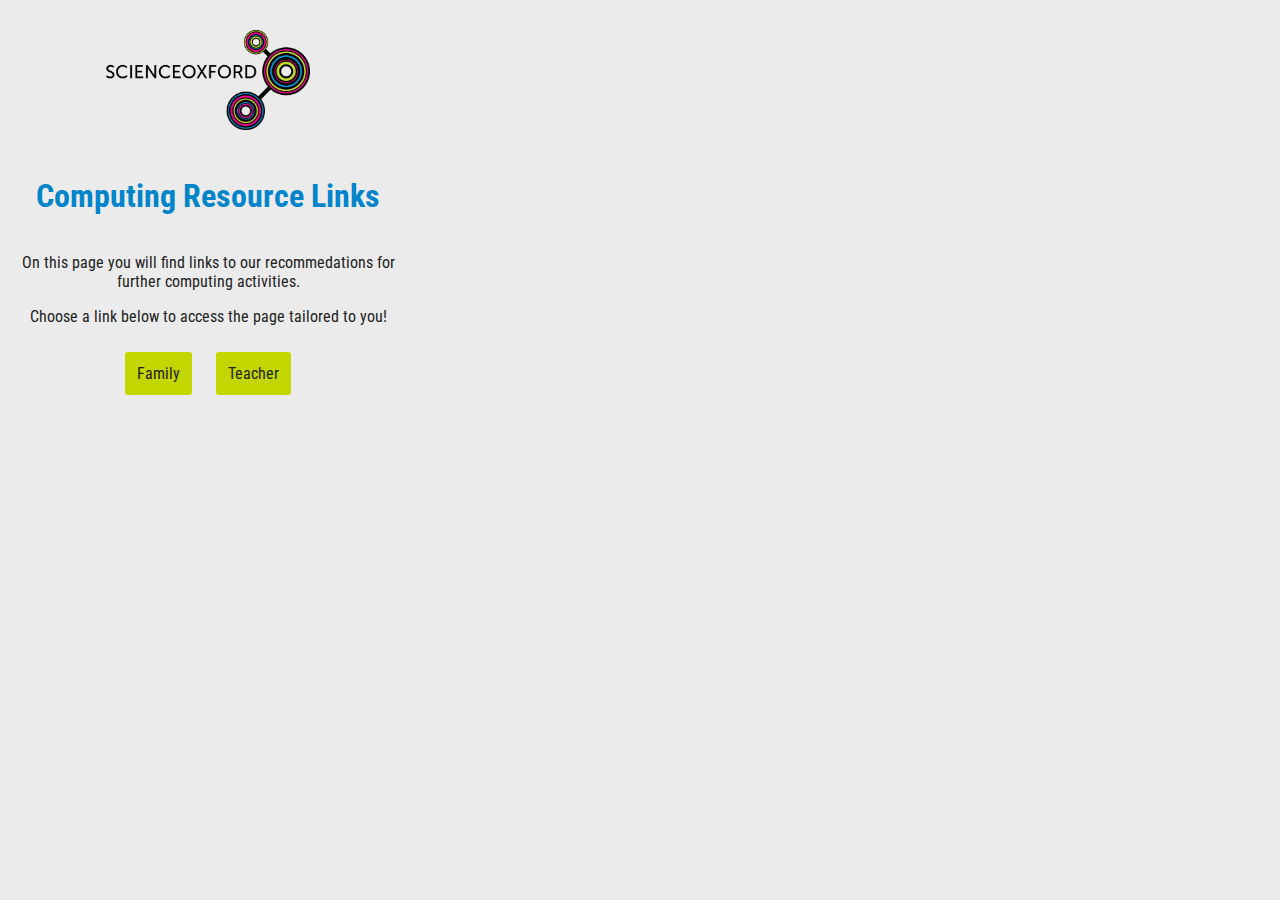
==== index.html @ 1b1b52c6 "Index & family page" ====
<!DOCTYPE html>
<html>

<head>
  <title>Computing Resource Links</title>
  <link rel="stylesheet" type="text/css" href="style.css">
  <link href="https://fonts.googleapis.com/css?family=Roboto Condensed:100,300,400,500,700,900" rel="stylesheet">
</head>

<body>
  <header>
    <img src="so_logo.png" alt="Science Oxford Logo" height="100" width="204">
    <h1>Computing Resource Links</h1>
  </header>

  <div id="intro">
    <p>On this page you will find links to our recommedations for further computing activities.</p>
    <p>Choose a link below to access the page tailored to you!</p>
  </div>

  <nav class="links bg_green">
    <a href="family.html">Family</a>
    <a href="teacher.html">Teacher</a>
  </nav>
</body>

</html>
---- style.css ----
body {
  background-color: rgb(235, 235, 235);
  font-family: "Roboto Condensed";
  width: 400px;
  text-align: center;
}

h1 {
  color: rgb(0, 133, 202);
}

h3 {
  color: rgb(232, 119, 34);
}

p {
  color: rgb(34, 35, 34);
}

.left {
  text-align: left;
}

.bg_pink a {
  background-color: rgb(208, 0, 111);
}

.bg_green a {
  background-color: rgb(196, 214, 0);
}

.links a {
  color: rgb(34, 35, 34);
  border-radius: 3px;
  margin: 10px;
  padding: 12px;
  display: inline-block;
  text-decoration: none;
}

header {
  display: inline-block;
  width: 400px;
}

header img {
  margin: 10px;
  padding: 12px;
}
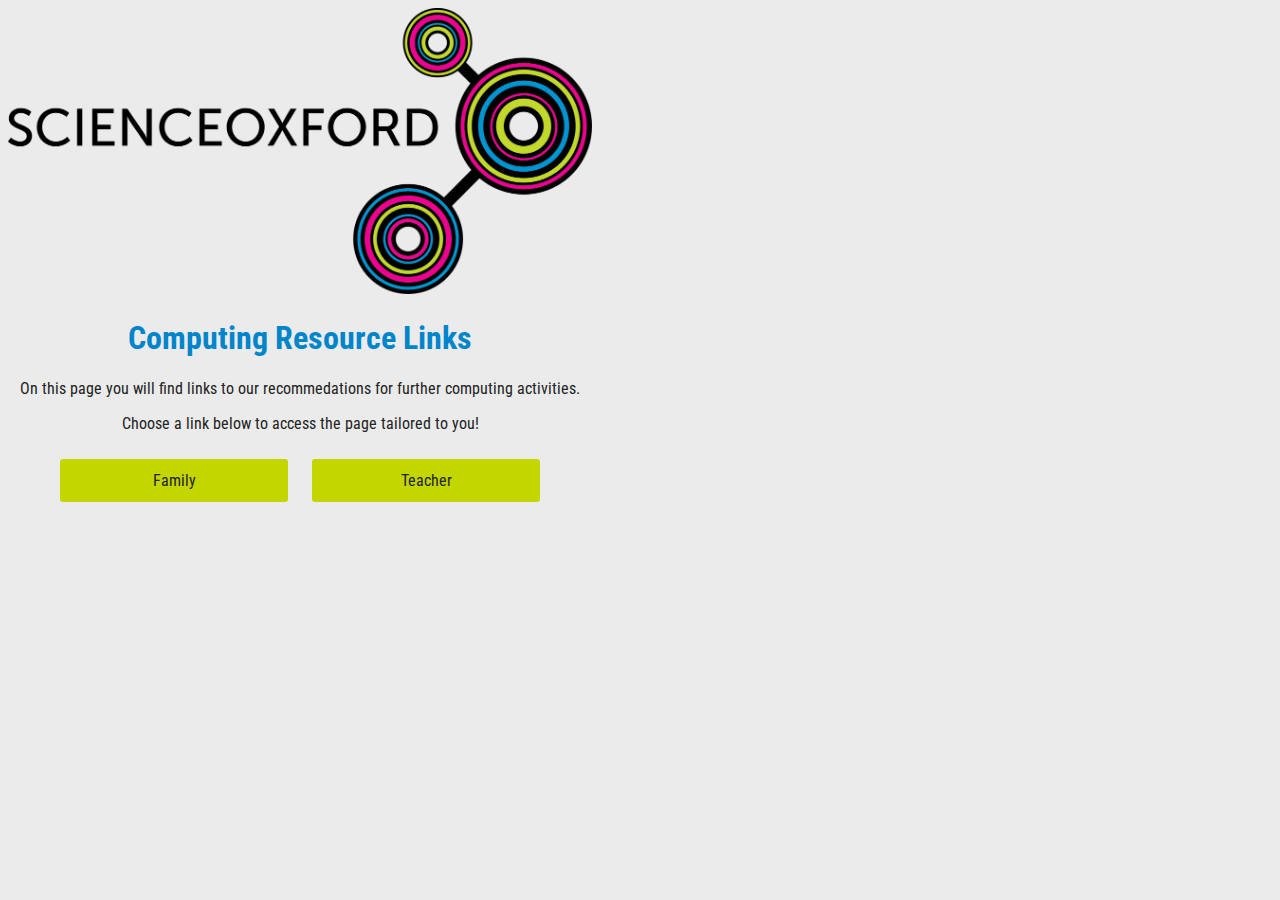
==== commit 62da9a82: "edits to image display & margins etc" ====
--- a/index.html
+++ b/index.html
@@ -9,7 +9,7 @@
 
 <body>
   <header>
-    <img src="so_logo.png" alt="Science Oxford Logo" height="100" width="204">
+    <img src="so_logo.png" alt="Science Oxford Logo">
     <h1>Computing Resource Links</h1>
   </header>
 
--- a/style.css
+++ b/style.css
@@ -1,20 +1,34 @@
+* {
+  margin: 10px, 5px;
+  padding: 10px, 5px;
+  max-width: 600px;
+  min-width: 204px;
+}
+
+img {
+  max-width: 100%;
+  height: auto;
+}
+
 body {
   background-color: rgb(235, 235, 235);
   font-family: "Roboto Condensed";
-  width: 400px;
   text-align: center;
 }
 
 h1 {
   color: rgb(0, 133, 202);
+  font-size: 32px;
 }
 
 h3 {
   color: rgb(232, 119, 34);
+  font-size: 24px;
 }
 
 p {
   color: rgb(34, 35, 34);
+  font-size: 16px;
 }
 
 .left {
@@ -37,13 +51,3 @@
   display: inline-block;
   text-decoration: none;
 }
-
-header {
-  display: inline-block;
-  width: 400px;
-}
-
-header img {
-  margin: 10px;
-  padding: 12px;
-}
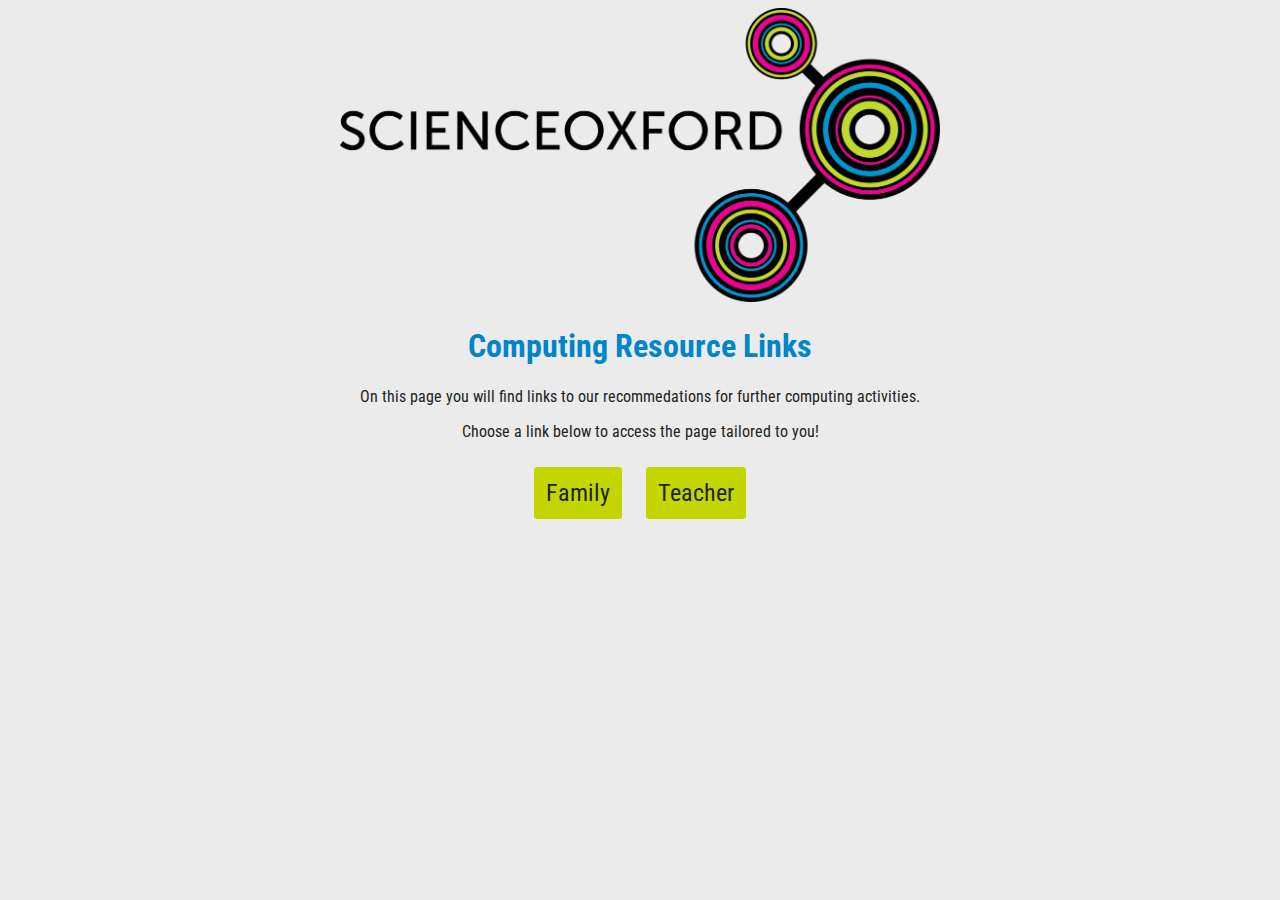
==== commit 5d4ac0f3: "attempt to fix on phones" ====
--- a/index.html
+++ b/index.html
@@ -5,6 +5,7 @@
   <title>Computing Resource Links</title>
   <link rel="stylesheet" type="text/css" href="style.css">
   <link href="https://fonts.googleapis.com/css?family=Roboto Condensed:100,300,400,500,700,900" rel="stylesheet">
+  <meta name="viewport" content="width=device-width, initial-scale=1">
 </head>
 
 <body>
--- a/style.css
+++ b/style.css
@@ -1,8 +1,7 @@
 * {
   margin: 10px, 5px;
   padding: 10px, 5px;
-  max-width: 600px;
-  min-width: 204px;
+  font-size: 16px;
 }
 
 img {
@@ -14,6 +13,11 @@
   background-color: rgb(235, 235, 235);
   font-family: "Roboto Condensed";
   text-align: center;
+  font-size: 16px;
+  margin-left: auto;
+  margin-right: auto;
+  min-width: 204px;
+  max-width: 600px;
 }
 
 h1 {
@@ -28,7 +32,6 @@
 
 p {
   color: rgb(34, 35, 34);
-  font-size: 16px;
 }
 
 .left {
@@ -45,6 +48,7 @@
 
 .links a {
   color: rgb(34, 35, 34);
+  font-size: 24px;
   border-radius: 3px;
   margin: 10px;
   padding: 12px;
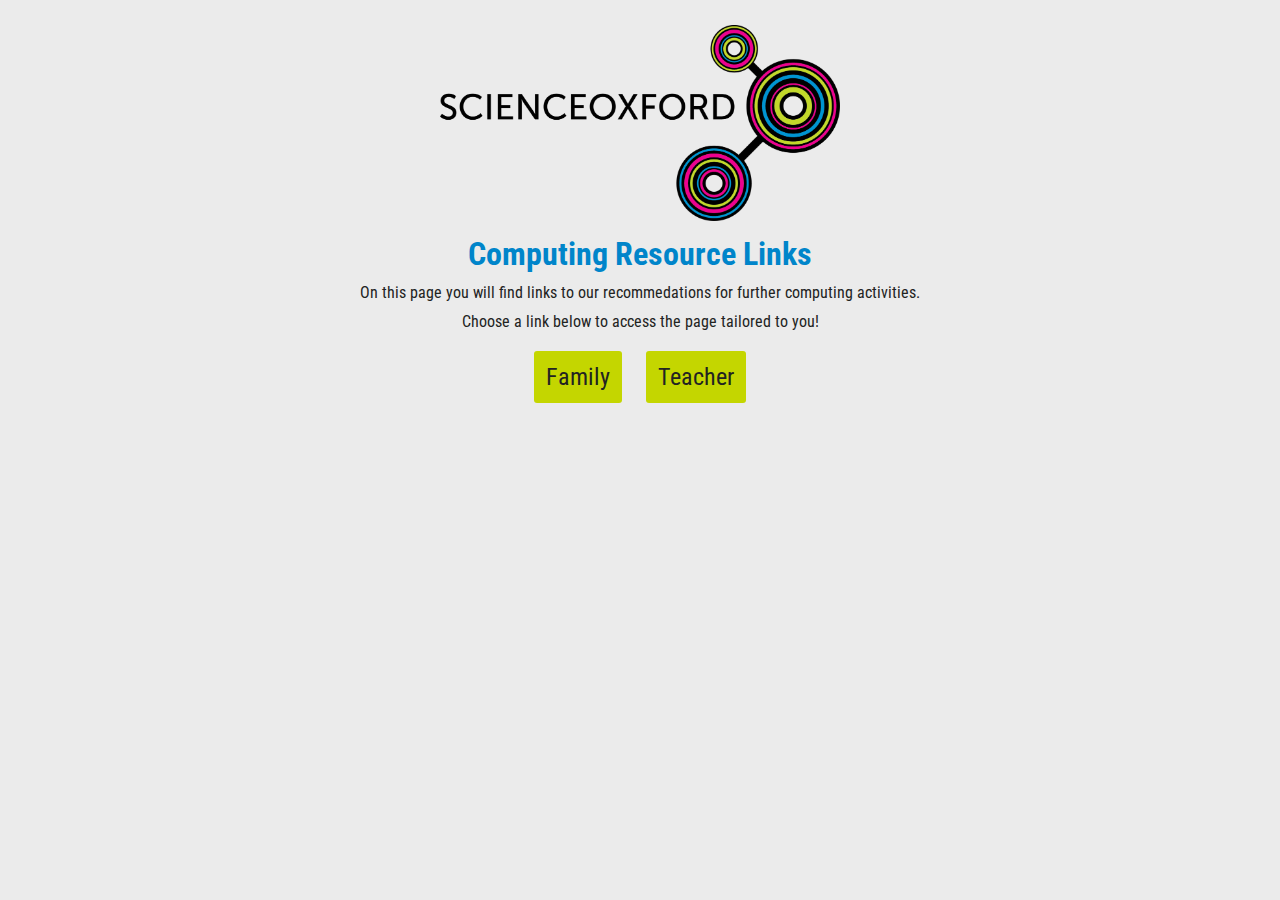
==== commit 14c07ed2: "edit css" ====
--- a/index.html
+++ b/index.html
@@ -10,7 +10,7 @@
 
 <body>
   <header>
-    <img src="so_logo.png" alt="Science Oxford Logo">
+    <a href="https://scienceoxford.com" target="_blank"><img src="so_logo.png" alt="Science Oxford Logo" width="400px" height="auto"></a>
     <h1>Computing Resource Links</h1>
   </header>
 
--- a/style.css
+++ b/style.css
@@ -1,12 +1,14 @@
 * {
-  margin: 10px, 5px;
-  padding: 10px, 5px;
+  box-sizing: border-box;
+  margin: 0;
+  padding: 0;
   font-size: 16px;
 }
 
 img {
   max-width: 100%;
   height: auto;
+  margin: 10px;
 }
 
 body {
@@ -14,24 +16,26 @@
   font-family: "Roboto Condensed";
   text-align: center;
   font-size: 16px;
-  margin-left: auto;
-  margin-right: auto;
-  min-width: 204px;
-  max-width: 600px;
+  margin: 5px;
+  padding: 10px;
+  min-width: 300px;
 }
 
 h1 {
   color: rgb(0, 133, 202);
   font-size: 32px;
+  margin-bottom: 10px;
 }
 
 h3 {
   color: rgb(232, 119, 34);
   font-size: 24px;
+  margin-bottom: 10px;
 }
 
 p {
   color: rgb(34, 35, 34);
+  margin-bottom: 10px;
 }
 
 .left {
@@ -55,3 +59,8 @@
   display: inline-block;
   text-decoration: none;
 }
+
+ul {
+  margin-left: 20px;
+  margin-bottom: 10px;
+}
